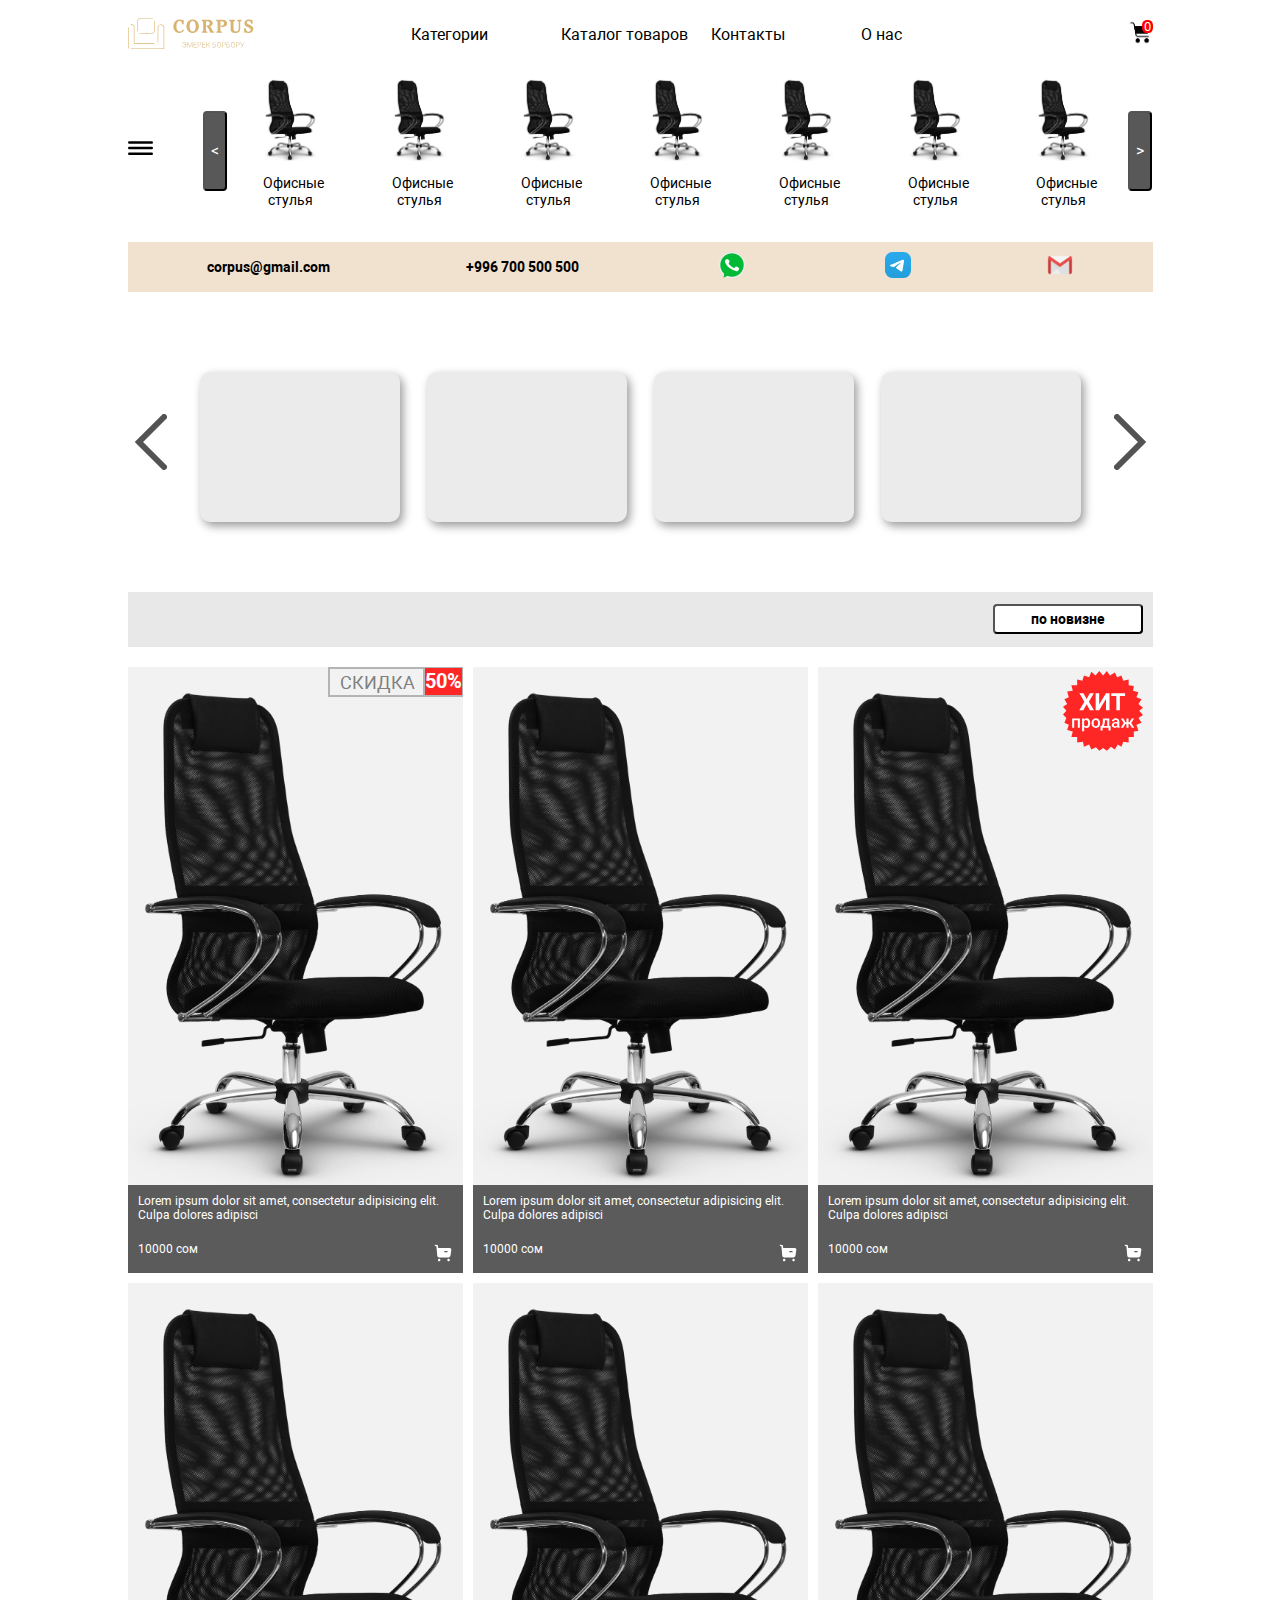
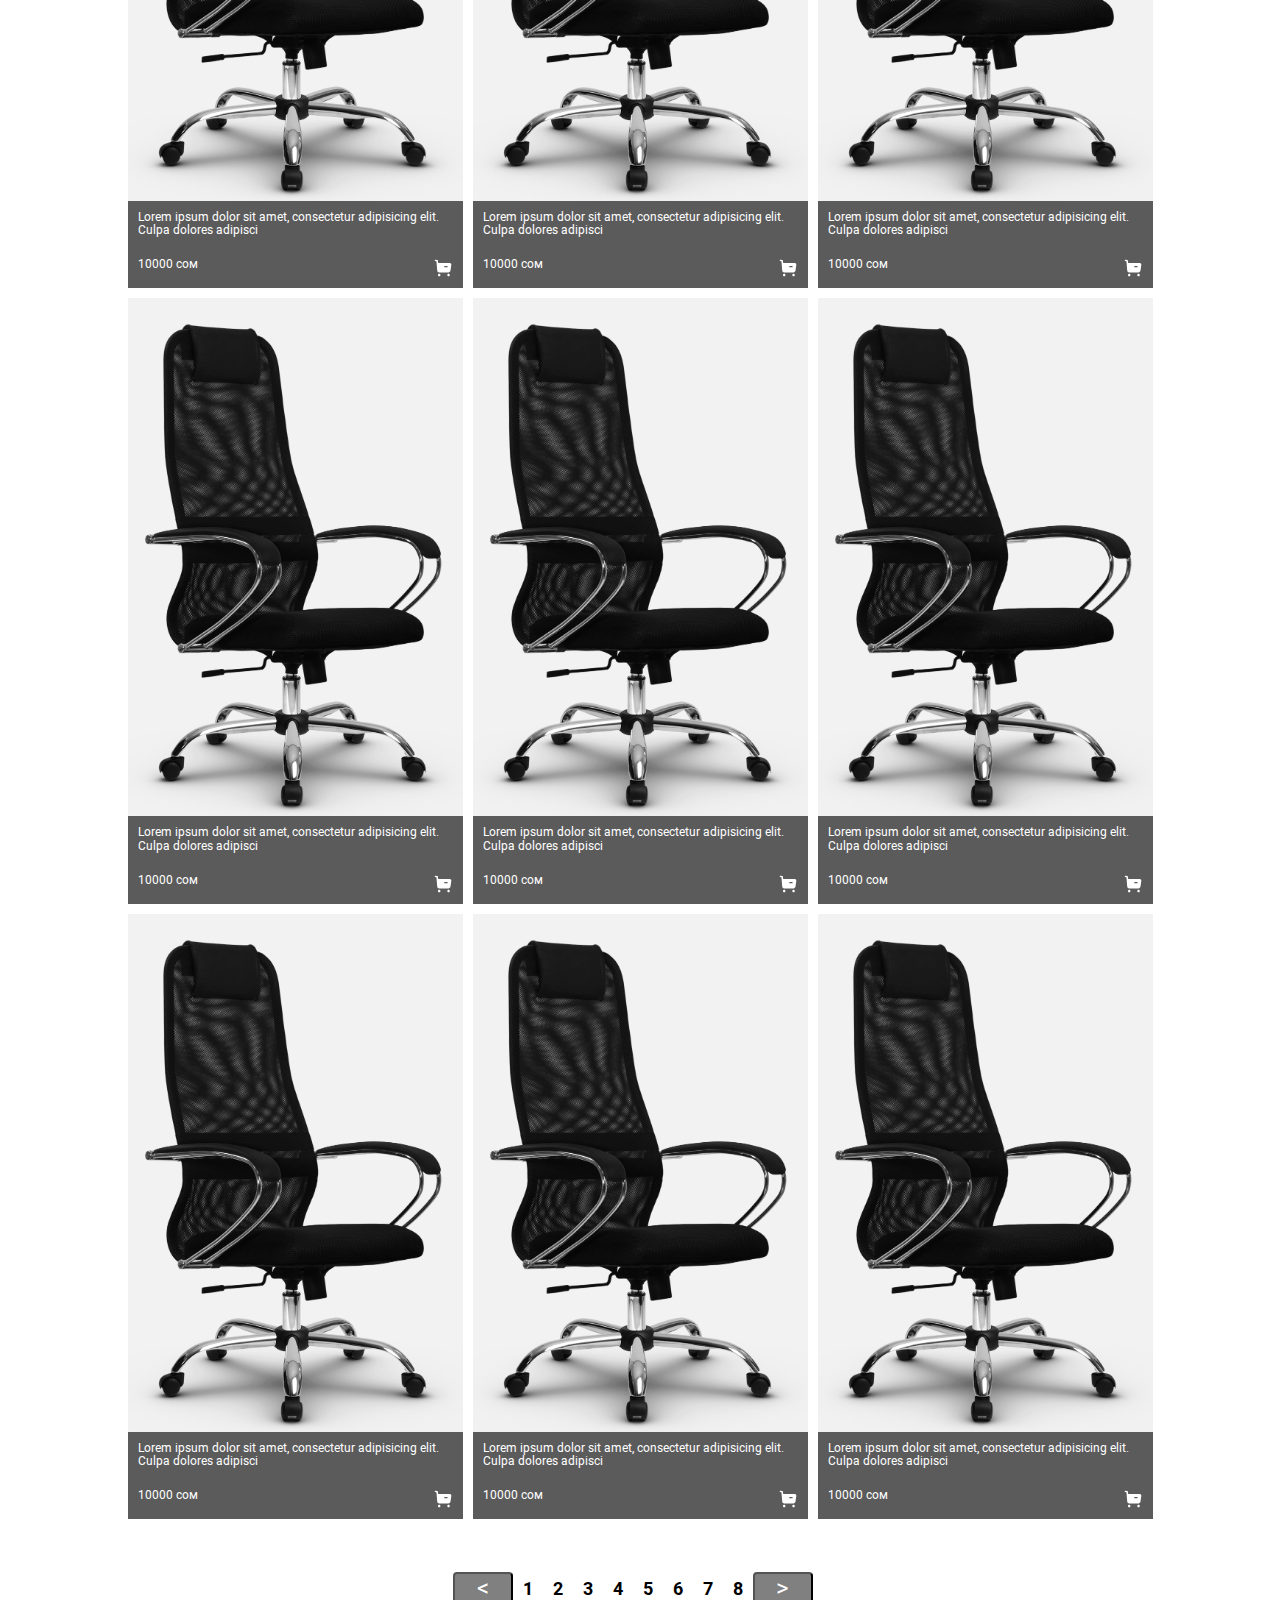
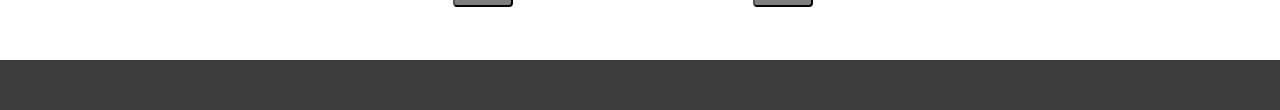
==== index.html @ 1aff69cd "v 1" ====
<!DOCTYPE html>
<html lang="ru">
<head>
    <meta charset="UTF-8">
    <meta http-equiv="X-UA-Compatible" content="IE=edge">
    <meta name="viewport" content="width=device-width, initial-scale=1.0">

    <link rel="stylesheet" href="css/style.css">
    <link rel="stylesheet" href="css/normalize.css">
    <link rel="stylesheet" href="fonts/Roboto/roboto.css">

    <title>CORPUS</title>
    
</head>
<body>
<div class="container">
    <div class="header">
        <div class="logo">
            <a href="">
                <img src="img/logoo.svg" alt="">
            </a>
        </div>
        <nav>
            <ul class="nav">
                <li><a href="">Категории</a></li>
                <li><a href="">Каталог товаров</a></li>
                <li><a href="#contacts">Контакты</a></li>
                <li><a href="">О нас</a></li>
            </ul>
        </nav>
        <div class="cart">
            <a href="">
                <img src="img/busket.png" alt="">
                <div class="counter">0</div>
            </a>
        </div>
    </div>

    <div class="features">
        <div class="burger"  onclick="showHtmlDiv()">
            <img src="img/burger.svg" alt="">
        </div>

        <div id="menu" class="menu">
            <ul >
                <li><a href="">Категории</a></li>
                <hr>
                <li><a href="">Каталог товаров</a></li>
                <hr>
                <li><a href="">Контакты</a></li>
                <hr>
                <li><a href="">О нас</a></li>
                <hr>
            </ul>
        </div>

        <ul class="slide">
            <button class="btn">
                <
            </button>
            
            <li class="slide-item">
                <a href="">
                <img src="img/1armch.png" alt="">
                <span class="caption">Офисные стулья</span>
                </a>
            </li>
            <li class="slide-item">
                <a href="">
                <img src="img/1armch.png" alt="">
                <span class="caption">Офисные стулья</span>
                </a>
            </li>
            <li class="slide-item">
                <a href="">
                <img src="img/1armch.png" alt="">
                <span class="caption">Офисные стулья</span>
                </a>
            </li>
            <li class="slide-item">
                <a href="">
                <img src="img/1armch.png" alt="">
                <span class="caption">Офисные стулья</span>
                </a>
            </li>
            <li class="slide-item">
                <a href="">
                <img src="img/1armch.png" alt="">
                <span class="caption">Офисные стулья</span>
                </a>
            </li>
            <li class="slide-item">
                <a href="">
                <img src="img/1armch.png" alt="">
                <span class="caption">Офисные стулья</span>
                </a>
            </li>
            <li class="slide-item">
                <a href="">
                <img src="img/1armch.png" alt="">
                <span class="caption">Офисные стулья</span>
                </a>
            </li>
            
            <button class="btn">
                >
            </button>
        </ul>
    </div>
<!-- CONTACTS -->
    <section class="contacts" id="contacts">
        <a href="mailto:corpus@gmail.com">corpus@gmail.com</a>
        <a href="tel:+996700500500">+996 700 500 500</a>
        <a href="#">
            <img src="img/wa.svg" alt="" class="wa">
        </a>
        <a href="">
            <img src="img/telegram.svg" alt="">
        </a>
        <a href="">
            <img src="img/mail.svg" alt="">
        </a>
    </section>

    <section class="slider">
        <div class="slider-wrap">
            <button class="slider-btn">
                <img src="img/btn.svg" alt="">
            </button>

          <div class="s-item"><img src="" alt=""></div>
          <div class="s-item"><img src="" alt=""></div>
          <div class="s-item"><img src="" alt=""></div>
          <div class="s-item last"><img src="" alt=""></div>
          
          <button class="slider-btn">
            <img src="img/btn-r.svg" alt="">
          </button>
        </div>
      </section>

    <section class="cards">
        <img src="img/Hero image 18.svg" alt="">
        <img src="img/Hero image 3.svg" alt="">
    </section>

    <section class="filter">
        <div class="dropdown">
            <button onclick="myFunction()" class="dropbtn">
                по новизне 
            </button>
            <div id="myDropdown" class="dropdown-content">
                <a href="#">Link 1</a>
                <a href="#">Link 2</a>
                <a href="#">Link 3</a>
            </div>
        </div>
    </section>

    <section class="products">
        <div class="products-item">
            <a href="">
                <img src="img/1armch.png" alt="">
                <div class="discount">
                    <span class="disc"> СКИДКА</span> 
                    <span class="big"> 50%</span>
                </div>
                <div class="description">
                    Lorem ipsum dolor sit amet, consectetur adipisicing elit. Culpa dolores adipisci
                    <div class="desc-block">
                        <div class="price">
                            10000 сом
                        </div>
                        <div class="group-busket">
                            <a href=""><img src="img/Buy.svg" alt=""></a>
                        </div>
                    </div>
                </div>
            </a>
        </div>
        <div class="products-item">
            <a href="">
                <img src="img/1armch.png" alt="">
                <div class="description">
                    Lorem ipsum dolor sit amet, consectetur adipisicing elit. Culpa dolores adipisci
                    <div class="desc-block">
                        <div class="price">
                            10000 сом
                        </div>
                        <div class="group-busket">
                            <a href=""><img src="img/Buy.svg" alt=""></a>
                        </div>
                    </div>
                </div>
            </a>
        </div>
        <div class="products-item">
            <a href="">
                <img src="img/1armch.png" alt="">
                <div class="hit">
                    <img src="img/hit-hit.svg" alt="">
                </div>
                <div class="description">
                    Lorem ipsum dolor sit amet, consectetur adipisicing elit. Culpa dolores adipisci
                    <div class="desc-block">
                        <div class="price">
                            10000 сом
                        </div>
                        <div class="group-busket">
                            <a href=""><img src="img/Buy.svg" alt=""></a>
                        </div>
                    </div>
                </div>
            </a>
        </div>

        <div class="products-item">
            <a href="">
                <img src="img/1armch.png" alt="">
                <div class="description">
                    Lorem ipsum dolor sit amet, consectetur adipisicing elit. Culpa dolores adipisci
                    <div class="desc-block">
                        <div class="price">
                            10000 сом
                        </div>
                        <div class="group-busket">
                            <a href=""><img src="img/Buy.svg" alt=""></a>
                        </div>
                    </div>
                </div>
            </a>
        </div>

        <div class="products-item">
            <a href="">
                <img src="img/1armch.png" alt="">
                <div class="description">
                    Lorem ipsum dolor sit amet, consectetur adipisicing elit. Culpa dolores adipisci
                    <div class="desc-block">
                        <div class="price">
                            10000 сом
                        </div>
                        <div class="group-busket">
                            <a href=""><img src="img/Buy.svg" alt=""></a>
                        </div>
                    </div>
                </div>
            </a>
        </div>

        <div class="products-item">
            <a href="">
                <img src="img/1armch.png" alt="">
                <div class="description">
                    Lorem ipsum dolor sit amet, consectetur adipisicing elit. Culpa dolores adipisci
                    <div class="desc-block">
                        <div class="price">
                            10000 сом
                        </div>
                        <div class="group-busket">
                            <a href=""><img src="img/Buy.svg" alt=""></a>
                        </div>
                    </div>
                </div>
            </a>
        </div>

        <div class="products-item">
            <a href="">
                <img src="img/1armch.png" alt="">
                <div class="description">
                    Lorem ipsum dolor sit amet, consectetur adipisicing elit. Culpa dolores adipisci
                    <div class="desc-block">
                        <div class="price">
                            10000 сом
                        </div>
                        <div class="group-busket">
                            <a href=""><img src="img/Buy.svg" alt=""></a>
                        </div>
                    </div>
                </div>
            </a>
        </div>

        <div class="products-item">
            <a href="">
                <img src="img/1armch.png" alt="">
                <div class="description">
                    Lorem ipsum dolor sit amet, consectetur adipisicing elit. Culpa dolores adipisci
                    <div class="desc-block">
                        <div class="price">
                            10000 сом
                        </div>
                        <div class="group-busket">
                            <a href=""><img src="img/Buy.svg" alt=""></a>
                        </div>
                    </div>
                </div>
            </a>
        </div>

        <div class="products-item">
            <a href="">
                <img src="img/1armch.png" alt="">
                <div class="description">
                    Lorem ipsum dolor sit amet, consectetur adipisicing elit. Culpa dolores adipisci
                    <div class="desc-block">
                        <div class="price">
                            10000 сом
                        </div>
                        <div class="group-busket">
                            <a href=""><img src="img/Buy.svg" alt=""></a>
                        </div>
                    </div>
                </div>
            </a>
        </div>
        <div class="products-item">
            <a href="">
                <img src="img/1armch.png" alt="">
                <div class="description">
                    Lorem ipsum dolor sit amet, consectetur adipisicing elit. Culpa dolores adipisci
                    <div class="desc-block">
                        <div class="price">
                            10000 сом
                        </div>
                        <div class="group-busket">
                            <a href=""><img src="img/Buy.svg" alt=""></a>
                        </div>
                    </div>
                </div>
            </a>
        </div>
        <div class="products-item">
            <a href="">
                <img src="img/1armch.png" alt="">
                <div class="description">
                    Lorem ipsum dolor sit amet, consectetur adipisicing elit. Culpa dolores adipisci
                    <div class="desc-block">
                        <div class="price">
                            10000 сом
                        </div>
                        <div class="group-busket">
                            <a href=""><img src="img/Buy.svg" alt=""></a>
                        </div>
                    </div>
                </div>
            </a>
        </div>
        <div class="products-item">
            <a href="">
                <img src="img/1armch.png" alt="">
                <div class="description">
                    Lorem ipsum dolor sit amet, consectetur adipisicing elit. Culpa dolores adipisci
                    <div class="desc-block">
                        <div class="price">
                            10000 сом
                        </div>
                        <div class="group-busket">
                            <a href=""><img src="img/Buy.svg" alt=""></a>
                        </div>
                    </div>
                </div>
            </a>
        </div>
    </section>

    <div class="pages">
        <button class="page-btn">
			<
		</button>
  
          <a href="">
            1
          </a>
          <a href="">
            2
          </a>
          <a href="">
            3
          </a>
          <a href="">
            4
          </a>
          <a href="">
            5
          </a>
          <a href="">
            6
          </a>
          <a href="">
            7
          </a>
          <a href="">
            8
          </a>
  
        <button class="page-btn">
			>       
		</button>
    </div>

<!-- .CONTAINER -->
</div>

    <section class="footer">
    </section>

<script src="js/app.js"></script>
</body>
</html>
---- css/style.css ----
.header {
  display: -webkit-box;
  display: -ms-flexbox;
  display: flex;
  -webkit-box-pack: justify;
      -ms-flex-pack: justify;
          justify-content: space-between;
  -webkit-box-align: center;
      -ms-flex-align: center;
          align-items: center;
  margin: 10px auto;
  height: 50px;
}

.header .logo img {
  height: 32px;
}

.header .nav {
  display: -webkit-box;
  display: -ms-flexbox;
  display: flex;
  -webkit-box-pack: justify;
      -ms-flex-pack: justify;
          justify-content: space-between;
}

.header .nav li {
  width: 150px;
}

.header .cart {
  position: relative;
}

.header .cart img {
  height: 25px;
}

.header .counter {
  position: absolute;
  max-width: 13px;
  height: 13px;
  background-color: red;
  color: white;
  font-size: 13px;
  text-align: center;
  border-radius: 40%;
  top: 0;
  right: 0;
  padding: 0 2px 2px 2px;
}

.features .burger {
  float: left;
  margin-right: 10px;
}

.features .burger img {
  margin-top: 60px;
  max-width: 25px;
  height: 24px;
}

.features .menu {
  display: none;
  background-color: #a5a5a5;
  height: 100%;
  width: 210px;
  padding-top: 10px;
  position: absolute;
  margin-left: 20px;
  z-index: 1;
}

.features .slide {
  display: -webkit-box;
  display: -ms-flexbox;
  display: flex;
  -ms-flex-pack: distribute;
      justify-content: space-around;
  -webkit-box-align: center;
      -ms-flex-align: center;
          align-items: center;
  overflow-x: hidden;
}

.features .slide .slide-item {
  position: relative;
  height: 150px;
  width: 75px;
  margin: auto;
  padding-left: 10px;
  padding-right: 10px;
}

.features .slide .slide-item img {
  width: 100%;
}

.features .slide .caption {
  display: block;
  width: 100%;
  margin-top: 10px;
  text-align: center;
  font-size: 14px;
  color: #000000;
}

.features .slide .btn {
  height: 80px;
  max-width: 26px;
  background-color: #585858;
  border-radius: 4px;
  color: white;
}

.contacts {
  display: -webkit-box;
  display: -ms-flexbox;
  display: flex;
  -ms-flex-pack: distribute;
      justify-content: space-around;
  -webkit-box-align: center;
      -ms-flex-align: center;
          align-items: center;
  height: 50px;
  width: 100%;
  background-color: #f1e1cf;
  font-size: 14px;
  padding-left: 12px;
  padding-right: 12px;
  font-weight: 700;
}

.contacts img {
  width: 26px;
  height: 26px;
}

.contacts .wa {
  width: 34px;
  height: 34px;
  padding-top: 4px;
}

.slider {
  display: block;
  height: 200px;
  margin-top: 80px;
}

.slider .slider-wrap {
  display: -webkit-box;
  display: -ms-flexbox;
  display: flex;
  -webkit-box-pack: justify;
      -ms-flex-pack: justify;
          justify-content: space-between;
}

.slider .s-item {
  width: 200px;
  height: 150px;
  background-color: #ebebeb;
  border-radius: 10px;
  -webkit-box-shadow: 3px 4px 10px 0px rgba(0, 0, 0, 0.4);
          box-shadow: 3px 4px 10px 0px rgba(0, 0, 0, 0.4);
}

.slider .slider-btn {
  border: none;
  background-color: transparent;
  font-size: 40px;
}

.cards {
  display: none;
}

.filter {
  display: -webkit-box;
  display: -ms-flexbox;
  display: flex;
  color: gray;
  height: 55px;
  background-color: #e8e8e8;
  margin-top: 20px;
  font-family: "Roboto";
}

.dropdown {
  display: block;
  margin: 0 auto;
  padding-top: 12px;
  margin-right: 10px;
}

.dropbtn {
  text-align: center;
  font-weight: 700;
  background-color: white;
  color: gray;
  font-size: 14px;
  height: 30px;
  cursor: pointer;
  border-radius: 4px;
  padding-right: 0 auto;
  width: 150px;
  color: black;
}

.dropdown-content {
  display: none;
  position: absolute;
  background-color: #f1f1f1;
  min-width: 160px;
  -webkit-box-shadow: 0px 8px 16px 0px rgba(0, 0, 0, 0.2);
          box-shadow: 0px 8px 16px 0px rgba(0, 0, 0, 0.2);
  z-index: 1;
  width: 200px;
  font-size: 18px;
}

.dropdown-content a {
  color: gray;
  padding: 12px 16px;
  text-decoration: none;
  display: block;
}

.dropdown-content a .dropdown-content a:hover {
  background-color: #ddd;
}

.dropdown-content a .show {
  display: block;
}

.products {
  display: -ms-grid;
  display: grid;
  -ms-grid-columns: 1fr 1fr;
      grid-template-columns: 1fr 1fr;
  grid-gap: 10px;
  margin-top: 20px;
  font-family: "Roboto";
  font-size: 12px;
}

.products a {
  color: white;
}

.products .products-item {
  background-color: #f2f2f2;
  position: relative;
}

.products .products-item img {
  display: block;
  margin: auto;
  width: 100%;
}

.products .products-item .hit {
  position: absolute;
  top: 4px;
  right: 10px;
  color: white;
}

.products .products-item .hit img {
  width: 80px;
  height: 80px;
}

.products .products-item .discount {
  position: absolute;
  top: 0;
  right: 0;
  border: 2px solid #b4b4b4;
  font-family: "Roboto";
  height: 30px;
  width: 135px;
  color: gray;
  font-size: 18px;
}

.products .products-item .discount .disc {
  display: block;
  padding-top: 4px;
  padding-left: 10px;
  color: gray;
}

.products .products-item .discount .big {
  position: absolute;
  border-left: 2px solid #b4b4b4;
  background-color: #ff2626;
  font-weight: bold;
  height: 27px;
  font-size: 20px;
  color: white;
  top: -1px;
  right: -1px;
  padding-top: 2px;
}

.products .description {
  background-color: #5b5b5b;
  color: #fff;
  padding: 10px;
}

.products .description .desc-block {
  display: -webkit-box;
  display: -ms-flexbox;
  display: flex;
  -webkit-box-pack: justify;
      -ms-flex-pack: justify;
          justify-content: space-between;
  padding-top: 20px;
}

.products .description .group-busket img {
  width: 20px;
  height: 20px;
}

.pages {
  display: -webkit-box;
  display: -ms-flexbox;
  display: flex;
  -webkit-box-align: center;
      -ms-flex-align: center;
          align-items: center;
  width: 375px;
  margin: 50px auto;
}

.pages a {
  text-align: center;
  padding: 10px;
  font-size: 18px;
  font-weight: 700;
  color: #000000;
}

.pages a:active {
  border: 1px solid;
  border-radius: 4px;
}

.pages .page-btn {
  border-radius: 4px;
  width: 60px;
  height: 30px;
  font-size: 24px;
  background-color: gray;
  color: white;
  padding-bottom: 30px;
}

.footer {
  display: block;
  height: 50px;
  width: 100%;
  margin-top: 20px;
  background-color: #3c3c3c;
}

@media screen and (max-width: 2560px) {
  .container {
    width: 1025px;
  }
  .features .burger img {
    width: 40px;
    height: 24px;
  }
  .cards {
    display: none;
  }
  .products {
    display: -ms-grid;
    display: grid;
    -ms-grid-columns: 1fr 1fr 1fr;
        grid-template-columns: 1fr 1fr 1fr;
  }
}

@media screen and (max-width: 1441px) {
  .container {
    width: 1025px;
  }
  .features .burger img {
    width: 40px;
    height: 24px;
  }
  .cards {
    display: none;
  }
  .products {
    display: -ms-grid;
    display: grid;
    -ms-grid-columns: 1fr 1fr 1fr;
        grid-template-columns: 1fr 1fr 1fr;
  }
}

@media screen and (max-width: 1440px) {
  .container {
    width: 1025px;
  }
  .features .burger img {
    width: 40px;
    height: 24px;
  }
  .cards {
    display: none;
  }
  .products {
    display: -ms-grid;
    display: grid;
    -ms-grid-columns: 1fr 1fr 1fr;
        grid-template-columns: 1fr 1fr 1fr;
  }
}

@media screen and (max-width: 1024px) {
  .container {
    width: 769px;
  }
  .features .burger img {
    width: 40px;
    height: 24px;
  }
}

@media screen and (max-width: 768px) {
  .container {
    width: 426px;
  }
  .header .nav {
    display: none;
  }
  .slider .s-item {
    width: 120px;
    height: 100px;
  }
  .slider .last {
    display: none;
  }
  .hit img {
    width: 50px;
    height: 50px;
  }
}

@media screen and (max-width: 425px) {
  .container {
    width: 375px;
  }
  .cards {
    margin-top: 20px;
    display: -webkit-box;
    display: -ms-flexbox;
    display: flex;
    -webkit-box-pack: justify;
        -ms-flex-pack: justify;
            justify-content: space-between;
  }
  .slider {
    display: none;
  }
  .slide-item {
    padding-left: 150px;
  }
  .products {
    display: -ms-grid;
    display: grid;
    -ms-grid-columns: 1fr 1fr;
        grid-template-columns: 1fr 1fr;
  }
  .hit img {
    width: 30px;
    height: 30px;
  }
}

.active-cat {
  font-size: 30px;
  margin: auto;
  width: 150px;
  text-align: center;
  color: black;
}

.categories {
  display: -ms-grid;
  display: grid;
  -ms-grid-columns: 1fr 1fr;
      grid-template-columns: 1fr 1fr;
  grid-gap: 10px;
  margin-top: 20px;
}

.categories .cat-item {
  position: relative;
}

.categories .cat-item img {
  display: block;
  margin: auto;
  width: 100%;
}

.categories .cat-item a {
  color: white;
}

.categories .cat-item .hit {
  position: absolute;
  top: 0px;
  right: 0px;
  color: white;
}

.categories .cat-item .hit img {
  width: 40px;
  height: 40px;
}

.categories .cat-item .description {
  background-color: #5b5b5b;
  color: #fff;
  padding: 10px;
}

.categories .cat-item .description .desc-block {
  display: -webkit-box;
  display: -ms-flexbox;
  display: flex;
  -webkit-box-pack: justify;
      -ms-flex-pack: justify;
          justify-content: space-between;
  padding-top: 20px;
}

.categories .cat-item .description .group-busket img {
  width: 20px;
  height: 20px;
}

@media screen and (max-width: 2560px) {
  .container {
    width: 1025px;
  }
  .features .burger img {
    width: 40px;
    height: 24px;
  }
  .cards {
    display: none;
  }
  .categories {
    display: -ms-grid;
    display: grid;
    -ms-grid-columns: 1fr 1fr 1fr 1fr;
        grid-template-columns: 1fr 1fr 1fr 1fr;
  }
}

@media screen and (max-width: 1441px) {
  .container {
    width: 1025px;
  }
  .features .burger img {
    width: 40px;
    height: 24px;
  }
  .cards {
    display: none;
  }
  .categories {
    display: -ms-grid;
    display: grid;
    -ms-grid-columns: 1fr 1fr 1fr 1fr;
        grid-template-columns: 1fr 1fr 1fr 1fr;
  }
}

@media screen and (max-width: 1440px) {
  .container {
    width: 1025px;
  }
  .features .burger img {
    width: 40px;
    height: 24px;
  }
  .cards {
    display: none;
  }
  .categories {
    display: -ms-grid;
    display: grid;
    -ms-grid-columns: 1fr 1fr 1fr 1fr;
        grid-template-columns: 1fr 1fr 1fr 1fr;
  }
}

@media screen and (max-width: 1024px) {
  .container {
    width: 769px;
  }
  .features .burger img {
    width: 40px;
    height: 24px;
  }
}

@media screen and (max-width: 768px) {
  .container {
    width: 426px;
  }
  .categories {
    display: -ms-grid;
    display: grid;
    -ms-grid-columns: 1fr 1fr;
        grid-template-columns: 1fr 1fr;
  }
}

@media screen and (max-width: 425px) {
  .container {
    width: 375px;
  }
  .active-cat {
    font-size: 14px;
    font-weight: 700;
  }
  .cards {
    margin-top: 20px;
    display: -webkit-box;
    display: -ms-flexbox;
    display: flex;
    -webkit-box-pack: justify;
        -ms-flex-pack: justify;
            justify-content: space-between;
  }
  .slider {
    display: none;
  }
  .categories {
    display: -ms-grid;
    display: grid;
    -ms-grid-columns: 1fr 1fr;
        grid-template-columns: 1fr 1fr;
  }
}

.prod-card {
  display: -ms-grid;
  display: grid;
  -ms-grid-columns: 1fr 1fr;
      grid-template-columns: 1fr 1fr;
  -webkit-box-align: center;
      -ms-flex-align: center;
          align-items: center;
  margin-top: 20px;
}

.prod-card .prod-item {
  margin: auto;
}

.prod-card .prod-item img {
  border-radius: 8px;
}

.prod-card .prod-img {
  display: -webkit-box;
  display: -ms-flexbox;
  display: flex;
  -webkit-box-pack: justify;
      -ms-flex-pack: justify;
          justify-content: space-between;
  margin-top: 10px;
  height: 75px;
  gap: 10px;
}

.prod-card .prod-img img {
  border-radius: 4px;
  width: 100%;
  height: 100%;
}

.prod-card .prod-img .prod-btn {
  background-color: #999999;
  color: white;
  font-size: 24px;
  outline: none;
}

.prod-card .prod-item .prod-caption {
  display: -ms-grid;
  display: grid;
  -ms-grid-columns: 1fr;
      grid-template-columns: 1fr;
  margin-top: 10px;
  margin-left: 25px;
  margin-right: 25px;
}

.prod-card .prod-item .prod-caption .prod-name {
  font-family: 'Comfortaa', cursive;
  font-size: 20px;
  margin-top: 10px;
  margin-bottom: 20px;
}

.prod-card .prod-item .prod-caption .prod-brand {
  margin-top: 15px;
  margin-bottom: 35px;
}

.prod-card .prod-item .prod-caption .prod-price {
  margin-bottom: 20px;
}

@media screen and (max-width: 768px) {
  .container {
    width: 426px;
  }
  .prod-card {
    display: -ms-grid;
    display: grid;
    -ms-grid-columns: 1fr;
        grid-template-columns: 1fr;
  }
}

.main-image_about {
  background-image: url(../img/about-img.jpg);
  background-size: cover;
  height: 450px;
}

.main-image-filter {
  background: rgba(122, 111, 111, 0.76);
  height: 100%;
  position: relative;
  z-index: 2;
  display: -webkit-box;
  display: -ms-flexbox;
  display: flex;
  -webkit-box-orient: vertical;
  -webkit-box-direction: normal;
      -ms-flex-direction: column;
          flex-direction: column;
  -webkit-box-pack: center;
      -ms-flex-pack: center;
          justify-content: center;
  font-family: "Roboto";
}

.main-image-filter h1, .main-image-filter p {
  text-align: center;
  margin: 0 auto;
  color: white;
}

.main-image-filter h1 {
  font-weight: 900;
  font-size: 68px;
  margin-bottom: 20px;
}

.main-image-filter p {
  font-size: 18px;
}

.company {
  margin-top: 10%;
  display: -ms-grid;
  display: grid;
  -ms-grid-columns: 1fr 1fr;
      grid-template-columns: 1fr 1fr;
  -webkit-box-align: center;
      -ms-flex-align: center;
          align-items: center;
  color: black;
}

.company h1, .company p {
  text-align: center;
  padding-left: 10px;
  padding-right: 10px;
}

.company .com-img {
  display: -webkit-box;
  display: -ms-flexbox;
  display: flex;
  -webkit-box-pack: center;
      -ms-flex-pack: center;
          justify-content: center;
  margin: 10px;
}

.company .img-item {
  background-color: #a5a5a5;
  display: block;
  width: 100%;
  height: 100%;
  margin: 10px;
  border-radius: 4px;
  padding: 10px;
}

.center {
  margin-top: 10%;
  display: block;
  height: 100px;
  width: 100%;
  background-color: #a5a5a5;
}

.com-end {
  text-align: center;
}

@media screen and (max-width: 425px) {
  .company {
    display: -ms-grid;
    display: grid;
    -ms-grid-columns: 1fr;
        grid-template-columns: 1fr;
  }
}

* {
  -webkit-box-sizing: border-box;
          box-sizing: border-box;
}

* a {
  text-decoration: none;
  color: black;
}

* ul {
  list-style: none;
}

.container {
  margin: 0 auto;
  font-family: "Roboto";
}
/*# sourceMappingURL=style.css.map */
---- fonts/Roboto/roboto.css ----
@font-face {
    font-family: 'Roboto';
    src: local('Roboto Thin'), local('Roboto-Thin'), url('Robotothin.woff2') format('woff2'), url('Robotothin.woff') format('woff'), url('Robotothin.ttf') format('truetype');
    font-weight: 100;
    font-style: normal;
}
@font-face {
    font-family: 'Roboto';
    src: local('Roboto Thin Italic'), local('Roboto-ThinItalic'), url('Robotothinitalic.woff2') format('woff2'), url('Robotothinitalic.woff') format('woff'), url('Robotothinitalic.ttf') format('truetype');
    font-weight: 100;
    font-style: italic;
}
@font-face {
    font-family: 'Roboto';
    src: local('Roboto Light'), local('Roboto-Light'), url('Robotolight.woff2') format('woff2'), url('Robotolight.woff') format('woff'), url('Robotolight.ttf') format('truetype');
    font-weight: 300;
    font-style: normal;
}
@font-face {
    font-family: 'Roboto';
    src: local('Roboto Light Italic'), local('Roboto-LightItalic'), url('Robotolightitalic.woff2') format('woff2'), url('Robotolightitalic.woff') format('woff'), url('Robotolightitalic.ttf') format('truetype');
    font-weight: 300;
    font-style: italic;
}
@font-face {
    font-family: 'Roboto';
    src: local('Roboto'), local('Roboto-Regular'), url('Roboto.woff2') format('woff2'), url('Roboto.woff') format('woff'), url('Roboto.ttf') format('truetype');
    font-weight: 400;
    font-style: normal;
}
@font-face {
    font-family: 'Roboto';
    src: local('Roboto Italic'), local('Roboto-Italic'), url('Robotoitalic.woff2') format('woff2'), url('Robotoitalic.woff') format('woff'), url('Robotoitalic.ttf') format('truetype');
    font-weight: 400;
    font-style: italic;
}
@font-face {
    font-family: 'Roboto';
    src: local('Roboto Medium'), local('Roboto-Medium'), url('Robotomedium.woff2') format('woff2'), url('Robotomedium.woff') format('woff'), url('Robotomedium.ttf') format('truetype');
    font-weight: 500;
    font-style: normal;
}
@font-face {
    font-family: 'Roboto';
    src: local('Roboto Medium Italic'), local('Roboto-MediumItalic'), url('Robotomediumitalic.woff2') format('woff2'), url('Robotomediumitalic.woff') format('woff'), url('Robotomediumitalic.ttf') format('truetype');
    font-weight: 500;
    font-style: italic;
}
@font-face {
    font-family: 'Roboto';
    src: local('Roboto Bold'), local('Roboto-Bold'), url('Robotobold.woff2') format('woff2'), url('Robotobold.woff') format('woff'), url('Robotobold.ttf') format('truetype');
    font-weight: 700;
    font-style: normal;
}
@font-face {
    font-family: 'Roboto';
    src: local('Roboto Bold Italic'), local('Roboto-BoldItalic'), url('Robotobolditalic.woff2') format('woff2'), url('Robotobolditalic.woff') format('woff'), url('Robotobolditalic.ttf') format('truetype');
    font-weight: 700;
    font-style: italic;
}
@font-face {
    font-family: 'Roboto';
    src: local('Roboto Black'), local('Roboto-Black'), url('Robotoblack.woff2') format('woff2'), url('Robotoblack.woff') format('woff'), url('Robotoblack.ttf') format('truetype');
    font-weight: 900;
    font-style: normal;
}
@font-face {
    font-family: 'Roboto';
    src: local('Roboto Black Italic'), local('Roboto-BlackItalic'), url('Robotoblackitalic.woff2') format('woff2'), url('Robotoblackitalic.woff') format('woff'), url('Robotoblackitalic.ttf') format('truetype');
    font-weight: 900;
    font-style: italic;
}
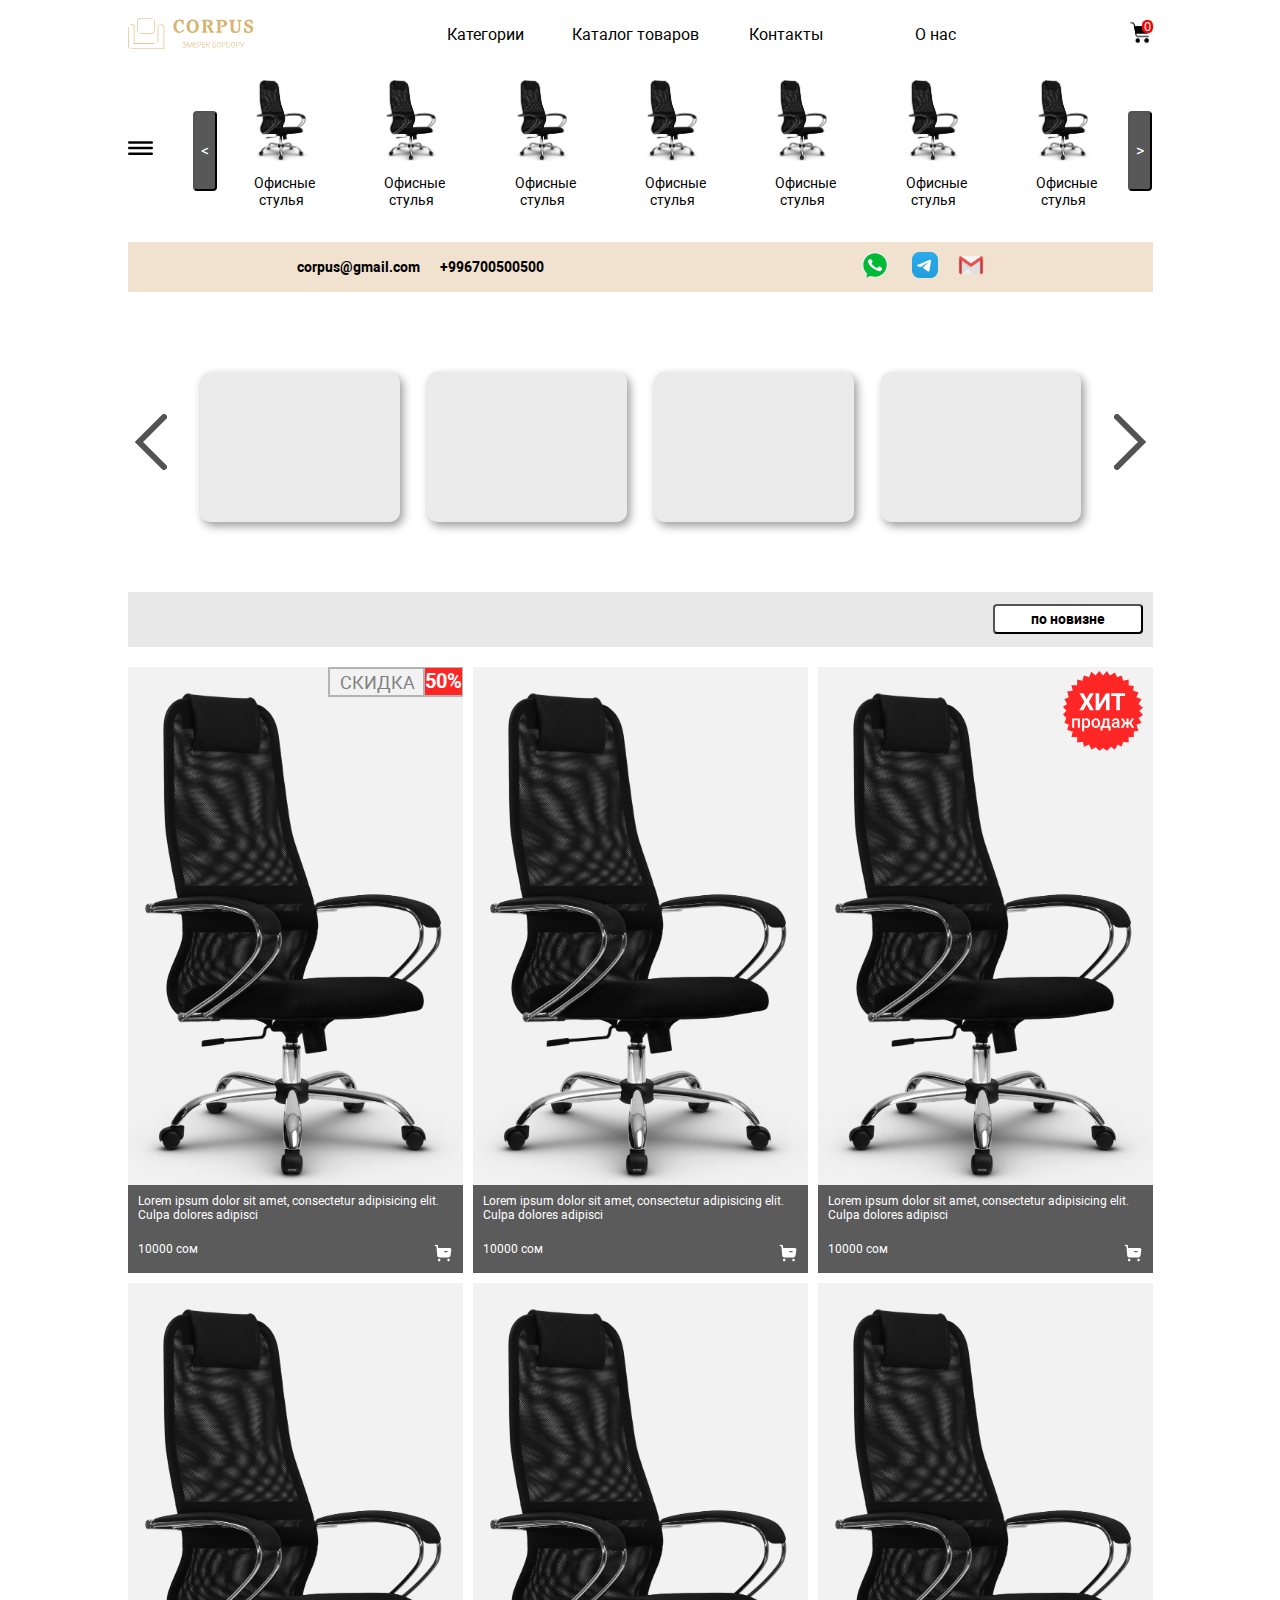
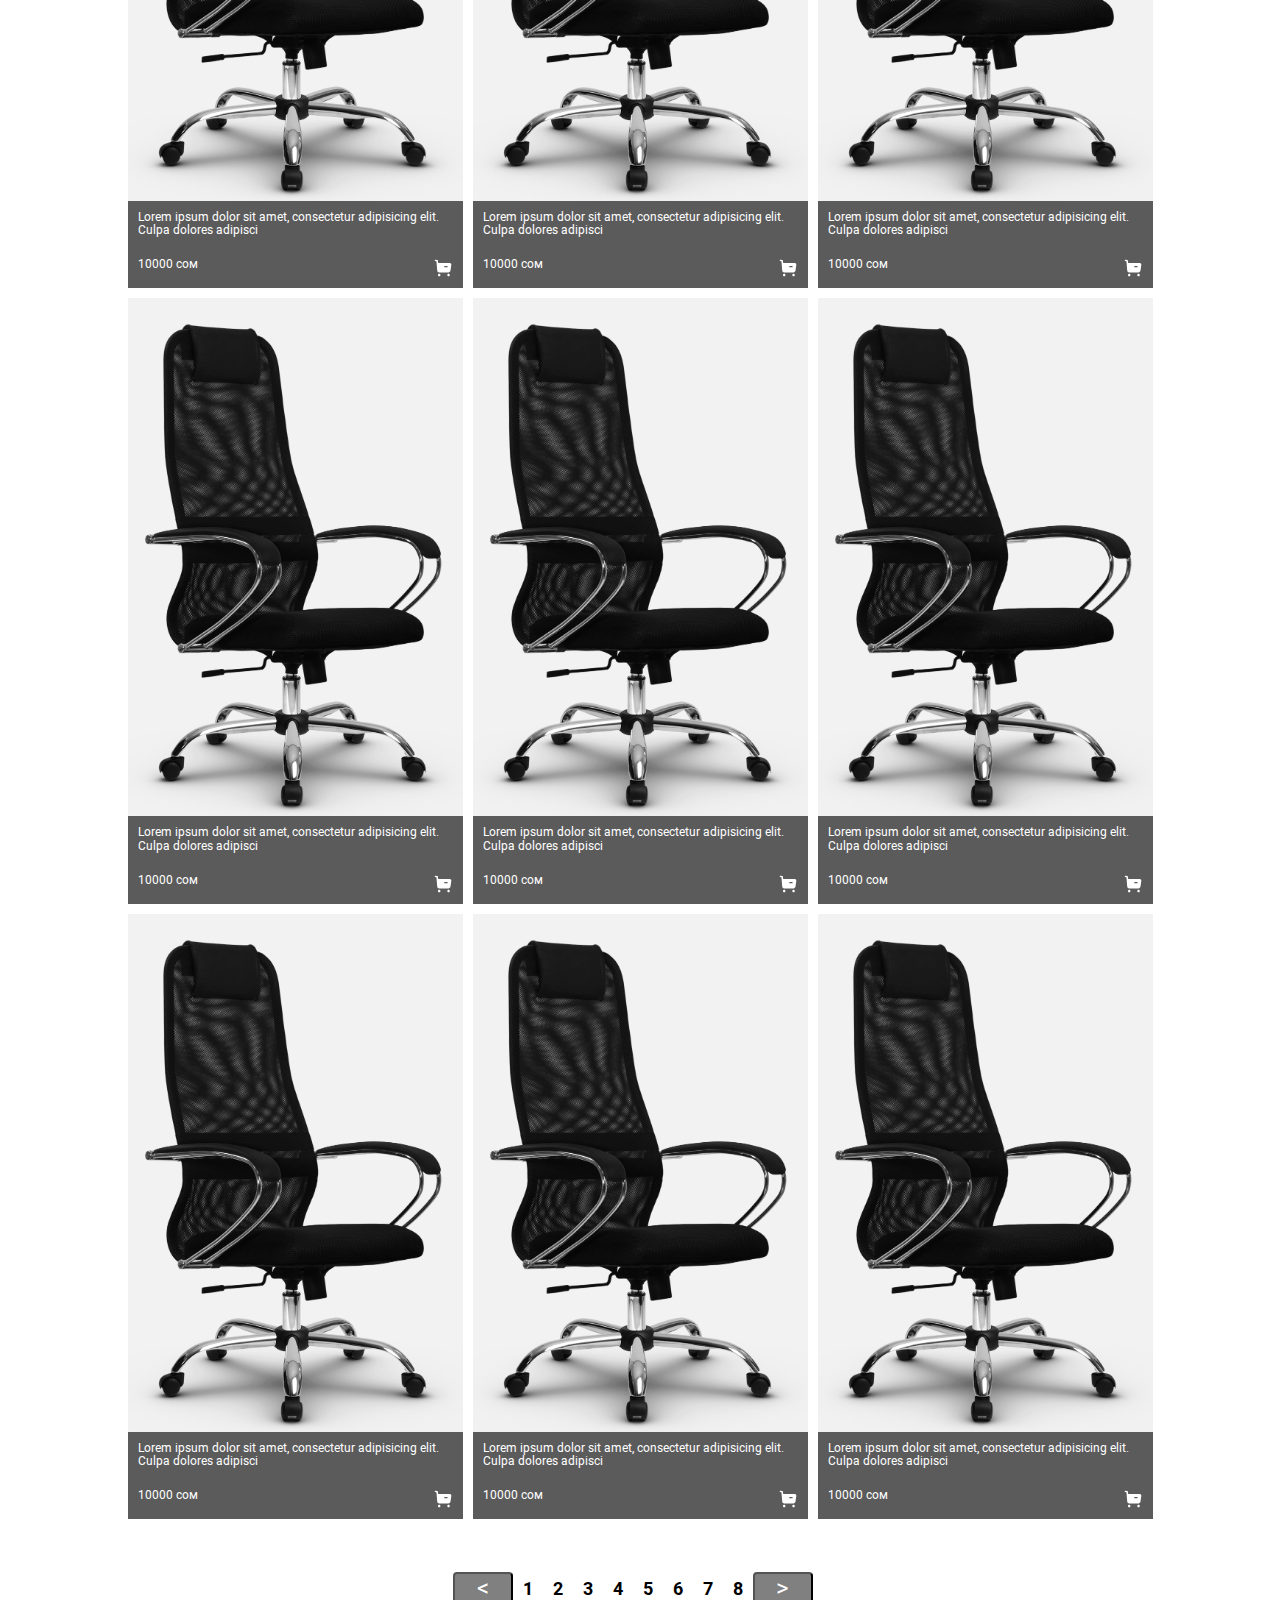
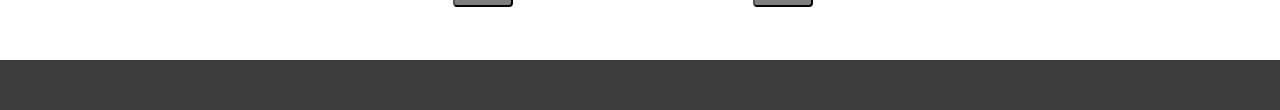
==== commit f702502c: "cabinet" ====
--- a/index.html
+++ b/index.html
@@ -109,17 +109,21 @@
     </div>
 <!-- CONTACTS -->
     <section class="contacts" id="contacts">
-        <a href="mailto:corpus@gmail.com">corpus@gmail.com</a>
-        <a href="tel:+996700500500">+996 700 500 500</a>
-        <a href="#">
-            <img src="img/wa.svg" alt="" class="wa">
-        </a>
-        <a href="">
-            <img src="img/telegram.svg" alt="">
-        </a>
-        <a href="">
-            <img src="img/mail.svg" alt="">
-        </a>
+        <div class="left">
+            <a href="mailto:corpus@gmail.com">corpus@gmail.com</a>
+            <a href="tel:+996700500500">+996700500500</a>
+        </div>
+        <div class="right">
+            <a href="#">
+                <img src="img/wa.svg" alt="" class="wa">
+            </a>
+            <a href="">
+                <img src="img/telegram.svg" alt="">
+            </a>
+            <a href="">
+                <img src="img/mail.svg" alt="">
+            </a>
+        </div>
     </section>
 
     <section class="slider">
@@ -128,14 +132,14 @@
                 <img src="img/btn.svg" alt="">
             </button>
 
-          <div class="s-item"><img src="" alt=""></div>
-          <div class="s-item"><img src="" alt=""></div>
-          <div class="s-item"><img src="" alt=""></div>
-          <div class="s-item last"><img src="" alt=""></div>
-          
-          <button class="slider-btn">
-            <img src="img/btn-r.svg" alt="">
-          </button>
+            <div class="s-item"><img src="" alt=""></div>
+            <div class="s-item"><img src="" alt=""></div>
+            <div class="s-item"><img src="" alt=""></div>
+            <div class="s-item last"><img src="" alt=""></div>
+            
+            <button class="slider-btn">
+                <img src="img/btn-r.svg" alt="">
+            </button>
         </div>
       </section>
 
--- a/css/style.css
+++ b/css/style.css
@@ -20,9 +20,12 @@
   display: -webkit-box;
   display: -ms-flexbox;
   display: flex;
-  -webkit-box-pack: justify;
-      -ms-flex-pack: justify;
-          justify-content: space-between;
+  -ms-flex-pack: distribute;
+      justify-content: space-around;
+  -webkit-box-align: center;
+      -ms-flex-align: center;
+          align-items: center;
+  text-align: center;
 }
 
 .header .nav li {
@@ -53,7 +56,6 @@
 
 .features .burger {
   float: left;
-  margin-right: 10px;
 }
 
 .features .burger img {
@@ -65,12 +67,17 @@
 .features .menu {
   display: none;
   background-color: #a5a5a5;
-  height: 100%;
+  height: 350px;
   width: 210px;
   padding-top: 10px;
   position: absolute;
-  margin-left: 20px;
+  margin-top: 80px;
   z-index: 1;
+  border-radius: 8px;
+}
+
+.features .menu hr {
+  width: 100%;
 }
 
 .features .slide {
@@ -144,6 +151,33 @@
   padding-top: 4px;
 }
 
+.contacts a {
+  padding-left: 10px;
+  padding-right: 10px;
+}
+
+.contacts .left {
+  display: -webkit-box;
+  display: -ms-flexbox;
+  display: flex;
+  -ms-flex-pack: distribute;
+      justify-content: space-around;
+  -webkit-box-align: center;
+      -ms-flex-align: center;
+          align-items: center;
+}
+
+.contacts .right {
+  display: -webkit-box;
+  display: -ms-flexbox;
+  display: flex;
+  -ms-flex-pack: distribute;
+      justify-content: space-around;
+  -webkit-box-align: center;
+      -ms-flex-align: center;
+          align-items: center;
+}
+
 .slider {
   display: block;
   height: 200px;
@@ -363,7 +397,6 @@
 }
 
 .footer {
-  display: block;
   height: 50px;
   width: 100%;
   margin-top: 20px;
@@ -435,6 +468,13 @@
     width: 40px;
     height: 24px;
   }
+  .slider .s-item {
+    width: 100px;
+    height: 80px;
+  }
+  .slider .slide {
+    padding-left: 132px;
+  }
 }
 
 @media screen and (max-width: 768px) {
@@ -445,11 +485,14 @@
     display: none;
   }
   .slider .s-item {
-    width: 120px;
-    height: 100px;
+    width: 100px;
+    height: 80px;
   }
   .slider .last {
     display: none;
+  }
+  .slide {
+    padding-left: 120px;
   }
   .hit img {
     width: 50px;
@@ -473,9 +516,6 @@
   .slider {
     display: none;
   }
-  .slide-item {
-    padding-left: 150px;
-  }
   .products {
     display: -ms-grid;
     display: grid;
@@ -485,6 +525,16 @@
   .hit img {
     width: 30px;
     height: 30px;
+  }
+  .footer {
+    width: 100%;
+  }
+}
+
+@media screen and (max-width: 424px) {
+  .footer {
+    display: block;
+    width: 100%;
   }
 }
 
@@ -840,6 +890,101 @@
   }
 }
 
+.cabinet {
+  margin-top: 100px;
+  margin-left: 5em;
+  margin-right: 5em;
+}
+
+h1 {
+  font-family: "Roboto";
+  text-align: center;
+}
+
+.cab-line {
+  width: 180px;
+}
+
+.cab-item {
+  display: -ms-grid;
+  display: grid;
+  -ms-grid-columns: 1fr 2fr;
+      grid-template-columns: 1fr 2fr;
+  -webkit-box-pack: justify;
+      -ms-flex-pack: justify;
+          justify-content: space-between;
+  font-family: 'Comfortaa', cursive;
+  margin-top: 50px;
+}
+
+.cab-info {
+  padding-left: 15px;
+}
+
+.cab-info .info {
+  display: -webkit-box;
+  display: -ms-flexbox;
+  display: flex;
+  -webkit-box-pack: justify;
+      -ms-flex-pack: justify;
+          justify-content: space-between;
+}
+
+.counter-btn {
+  margin-top: 50px;
+  font-family: 20px;
+  border: none;
+  -webkit-box-shadow: rgba(0, 0, 0, 0.15) 1.95px 1.95px 2.6px;
+          box-shadow: rgba(0, 0, 0, 0.15) 1.95px 1.95px 2.6px;
+}
+
+.cab-counter {
+  margin-top: 50px;
+}
+
+.value {
+  font-family: "Roboto";
+  padding-left: 10px;
+  padding-right: 10px;
+  border-radius: 4px;
+}
+
+.delete-btn {
+  background-color: #ea0e0e;
+  color: white;
+  border: none;
+  grid-template: 36px;
+  height: 40px;
+  border-radius: 4px;
+}
+
+@media screen and (max-width: 768px) {
+  .cabinet {
+    margin-top: 50px;
+    margin-left: 0;
+    margin-right: 0;
+  }
+  .cab-item {
+    display: -ms-grid;
+    display: grid;
+    -ms-grid-columns: 1fr;
+        grid-template-columns: 1fr;
+    -webkit-box-pack: justify;
+        -ms-flex-pack: justify;
+            justify-content: space-between;
+    -webkit-box-align: center;
+        -ms-flex-align: center;
+            align-items: center;
+    margin: 0 auto;
+  }
+  .cab-item img {
+    width: 100%;
+  }
+  .delete-btn {
+    margin-top: 30px;
+  }
+}
+
 * {
   -webkit-box-sizing: border-box;
           box-sizing: border-box;
@@ -854,6 +999,12 @@
   list-style: none;
 }
 
+body {
+  min-width: -webkit-fit-content;
+  min-width: -moz-fit-content;
+  min-width: fit-content;
+}
+
 .container {
   margin: 0 auto;
   font-family: "Roboto";
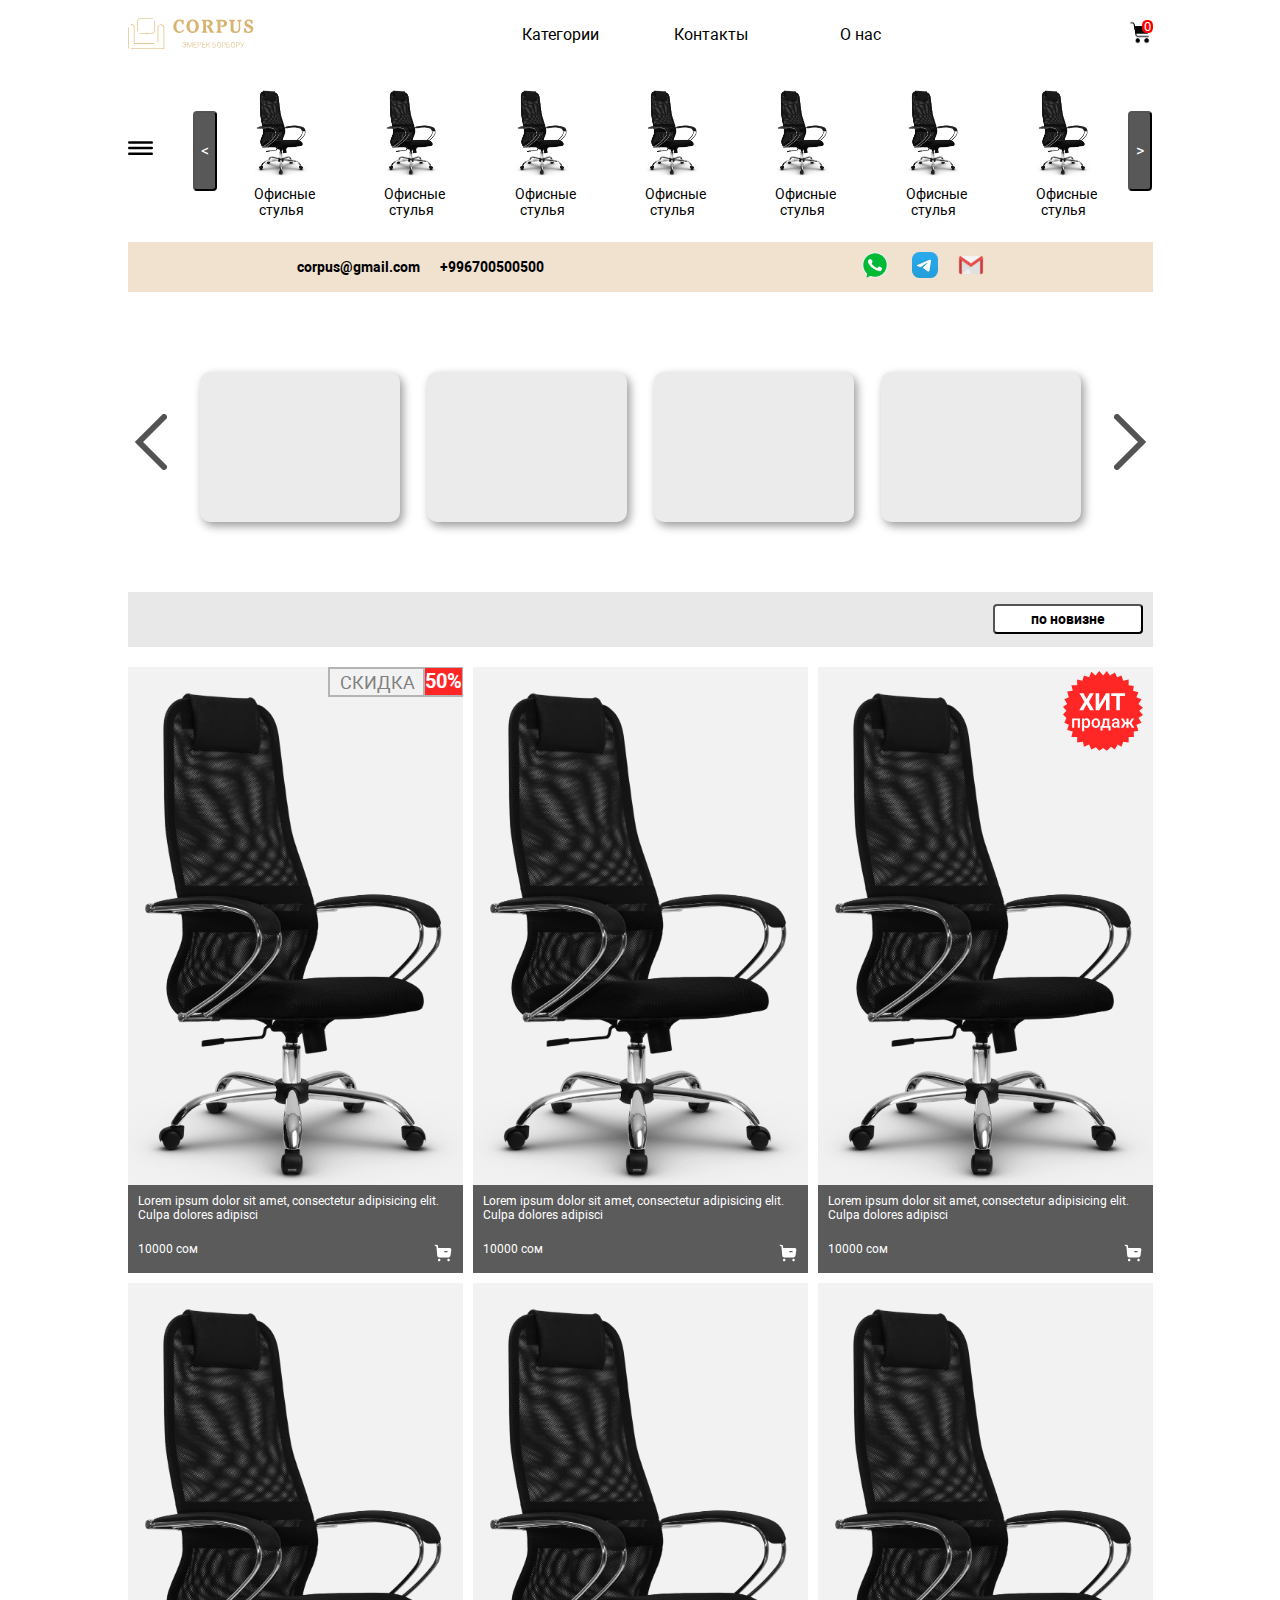
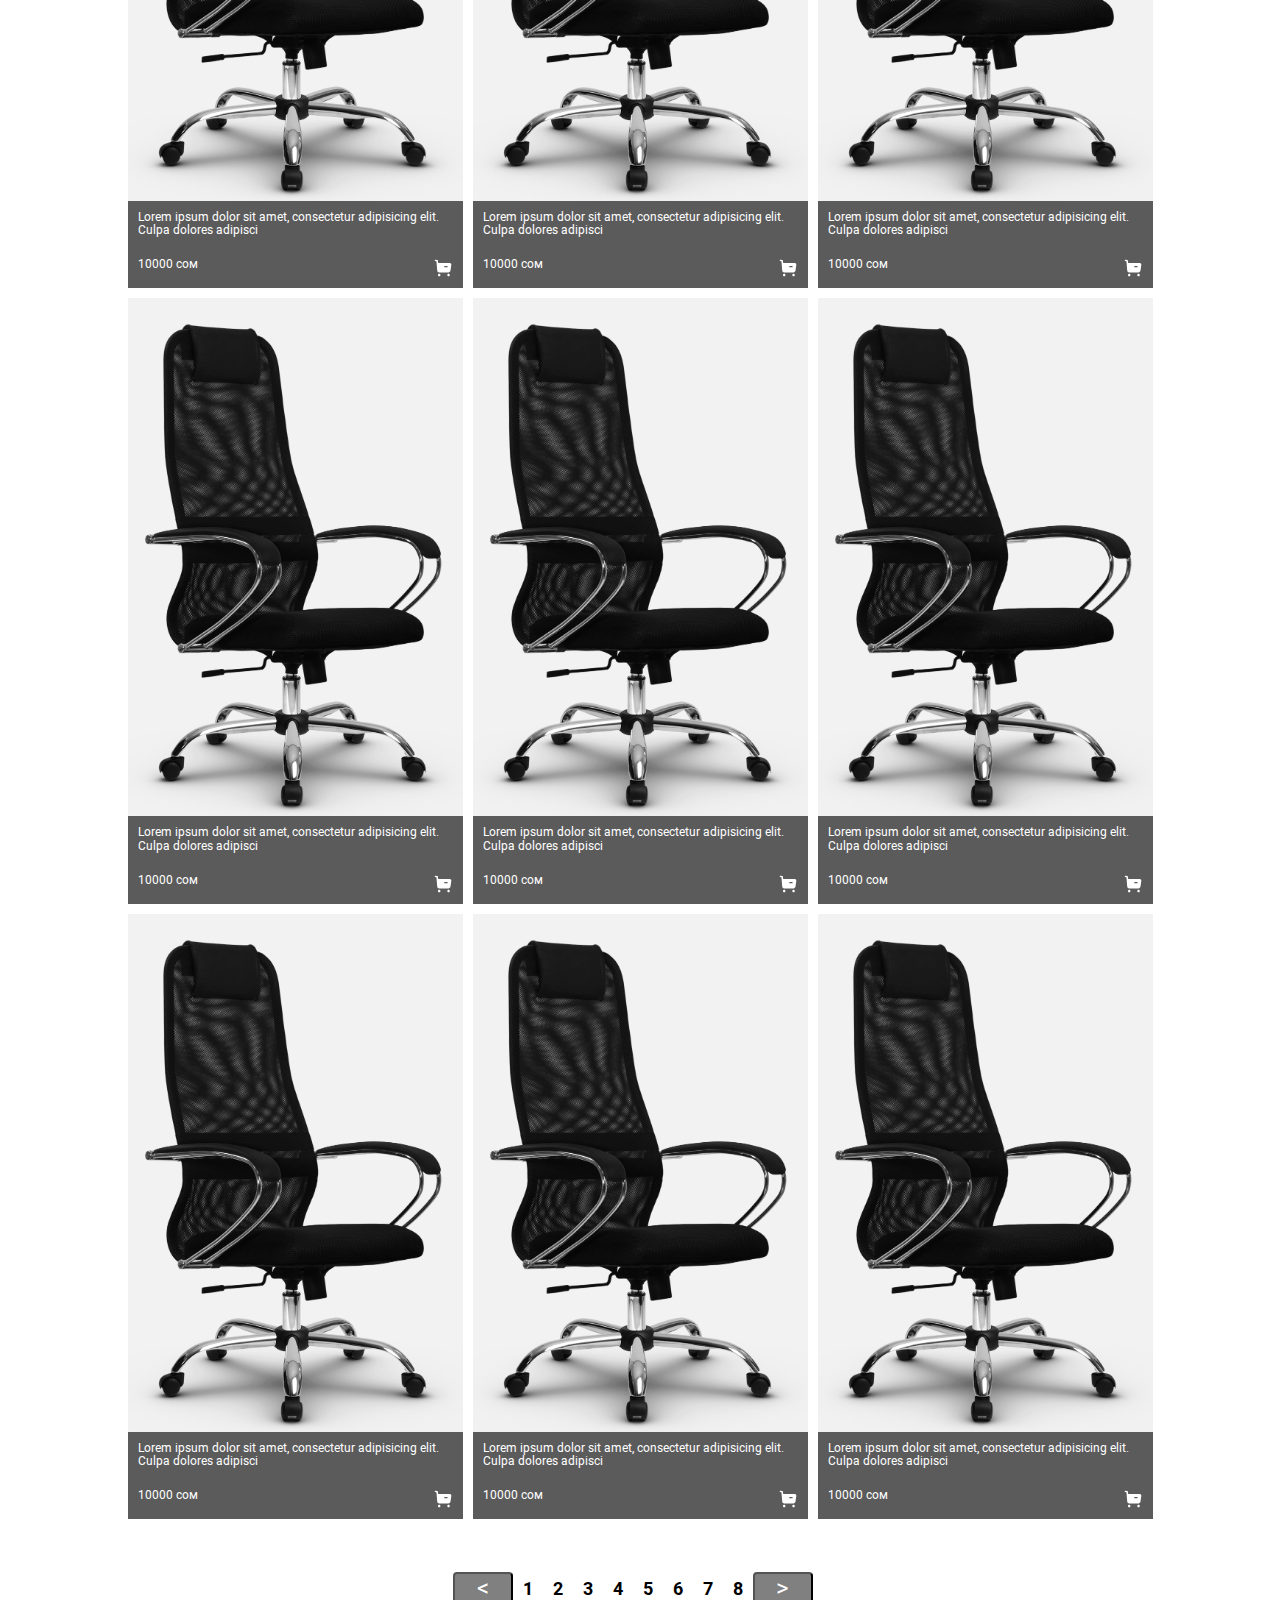
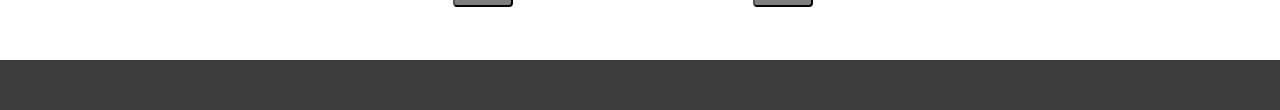
==== commit a9c84b08: "slider changed" ====
--- a/index.html
+++ b/index.html
@@ -16,20 +16,17 @@
 <div class="container">
     <div class="header">
         <div class="logo">
-            <a href="">
-                <img src="img/logoo.svg" alt="">
-            </a>
+            <img src="img/logoo.svg" alt="">
         </div>
         <nav>
             <ul class="nav">
-                <li><a href="">Категории</a></li>
-                <li><a href="">Каталог товаров</a></li>
+                <li><a href="categories.html">Категории</a></li>
                 <li><a href="#contacts">Контакты</a></li>
-                <li><a href="">О нас</a></li>
+                <li><a href="about.html">О нас</a></li>
             </ul>
         </nav>
         <div class="cart">
-            <a href="">
+            <a href="cabinet.html">
                 <img src="img/busket.png" alt="">
                 <div class="counter">0</div>
             </a>
--- a/css/style.css
+++ b/css/style.css
@@ -102,12 +102,14 @@
 }
 
 .features .slide .slide-item img {
+  display: block;
+  margin-top: 10px;
   width: 100%;
+  height: 60%;
 }
 
 .features .slide .caption {
   display: block;
-  width: 100%;
   margin-top: 10px;
   text-align: center;
   font-size: 14px;
@@ -901,6 +903,10 @@
   text-align: center;
 }
 
+.pro-name {
+  font-size: 24px;
+}
+
 .cab-line {
   width: 180px;
 }
@@ -919,6 +925,7 @@
 
 .cab-info {
   padding-left: 15px;
+  padding-bottom: 20px;
 }
 
 .cab-info .info {
@@ -938,15 +945,12 @@
           box-shadow: rgba(0, 0, 0, 0.15) 1.95px 1.95px 2.6px;
 }
 
-.cab-counter {
-  margin-top: 50px;
-}
-
 .value {
   font-family: "Roboto";
   padding-left: 10px;
   padding-right: 10px;
   border-radius: 4px;
+  font-size: 22px;
 }
 
 .delete-btn {
@@ -956,6 +960,19 @@
   grid-template: 36px;
   height: 40px;
   border-radius: 4px;
+  margin-top: 50px;
+}
+
+.order {
+  margin-top: 20px;
+  margin-left: 40%;
+  width: 300px;
+  height: 50px;
+  font-size: 28px;
+  border-radius: 8px;
+  background-color: #3acf26;
+  color: black;
+  font-family: "Roboto";
 }
 
 @media screen and (max-width: 768px) {
@@ -1009,4 +1026,8 @@
   margin: 0 auto;
   font-family: "Roboto";
 }
+
+button {
+  outline: none;
+}
 /*# sourceMappingURL=style.css.map */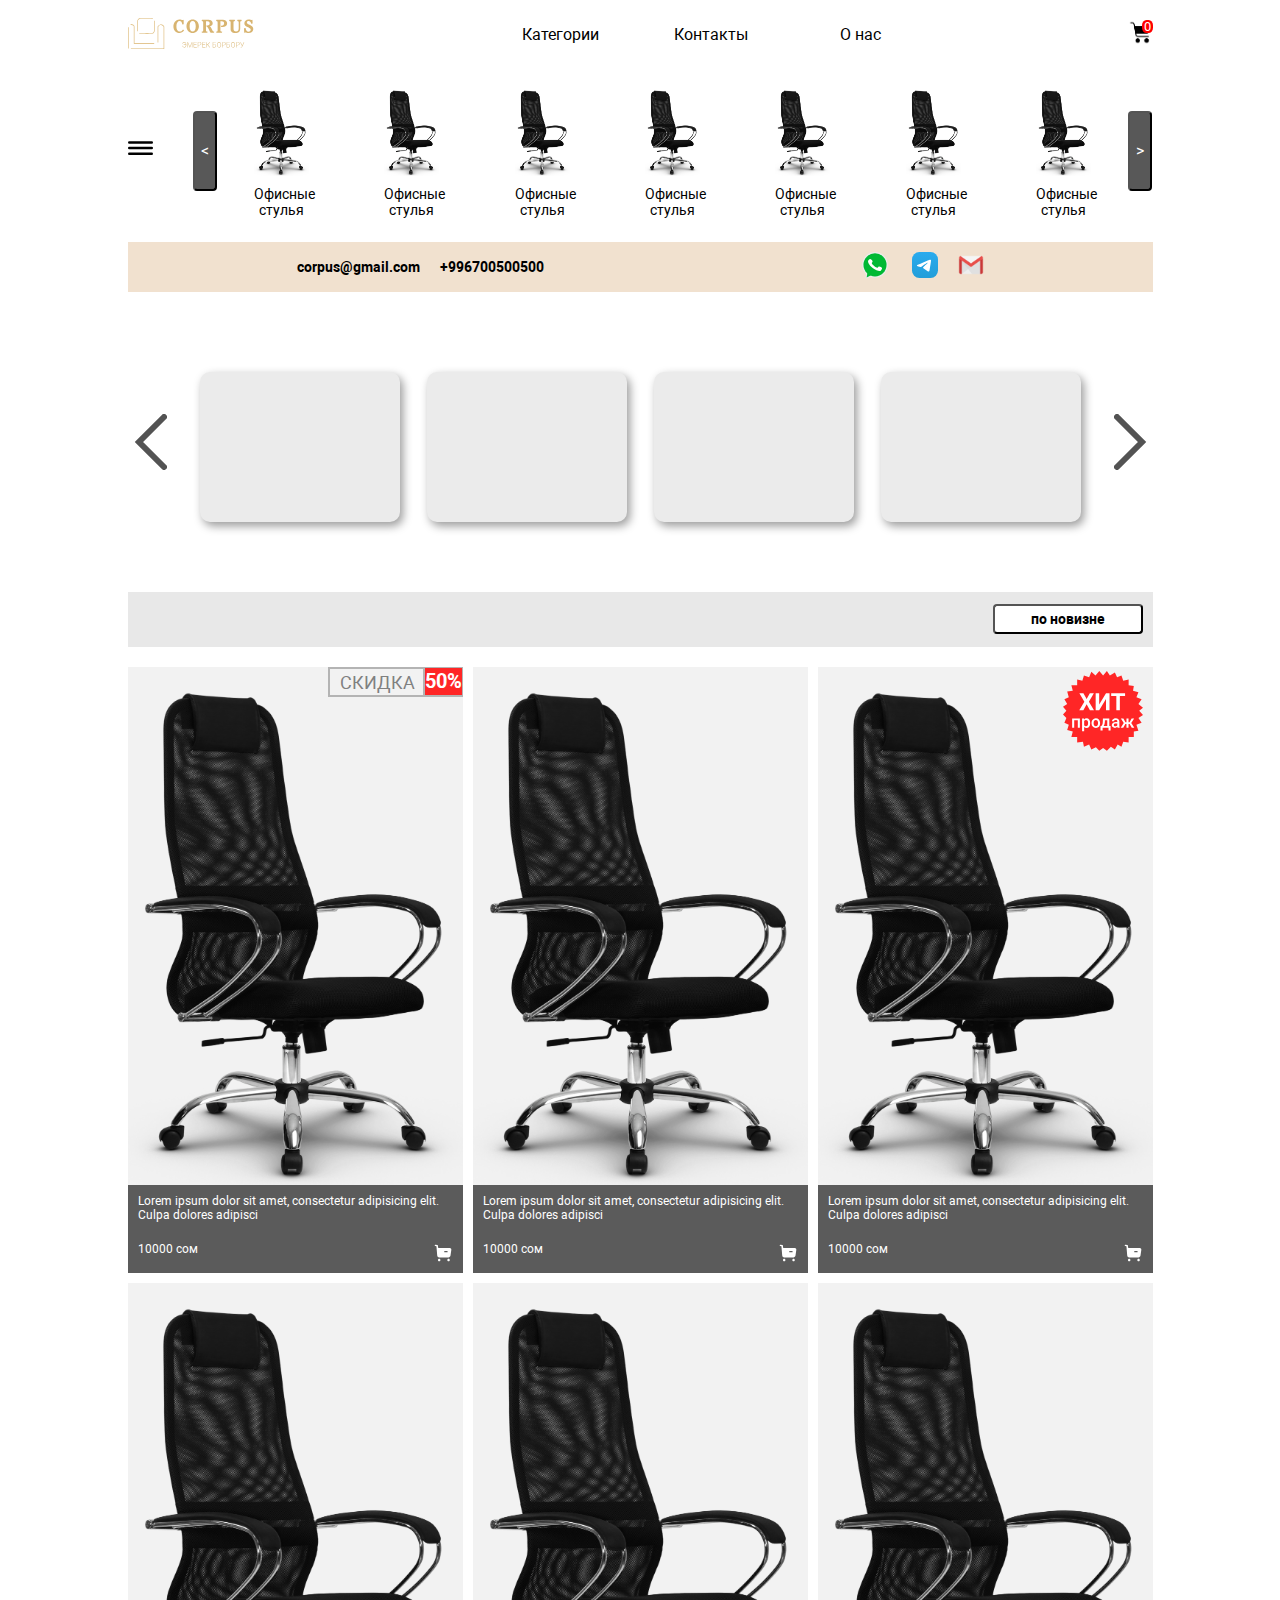
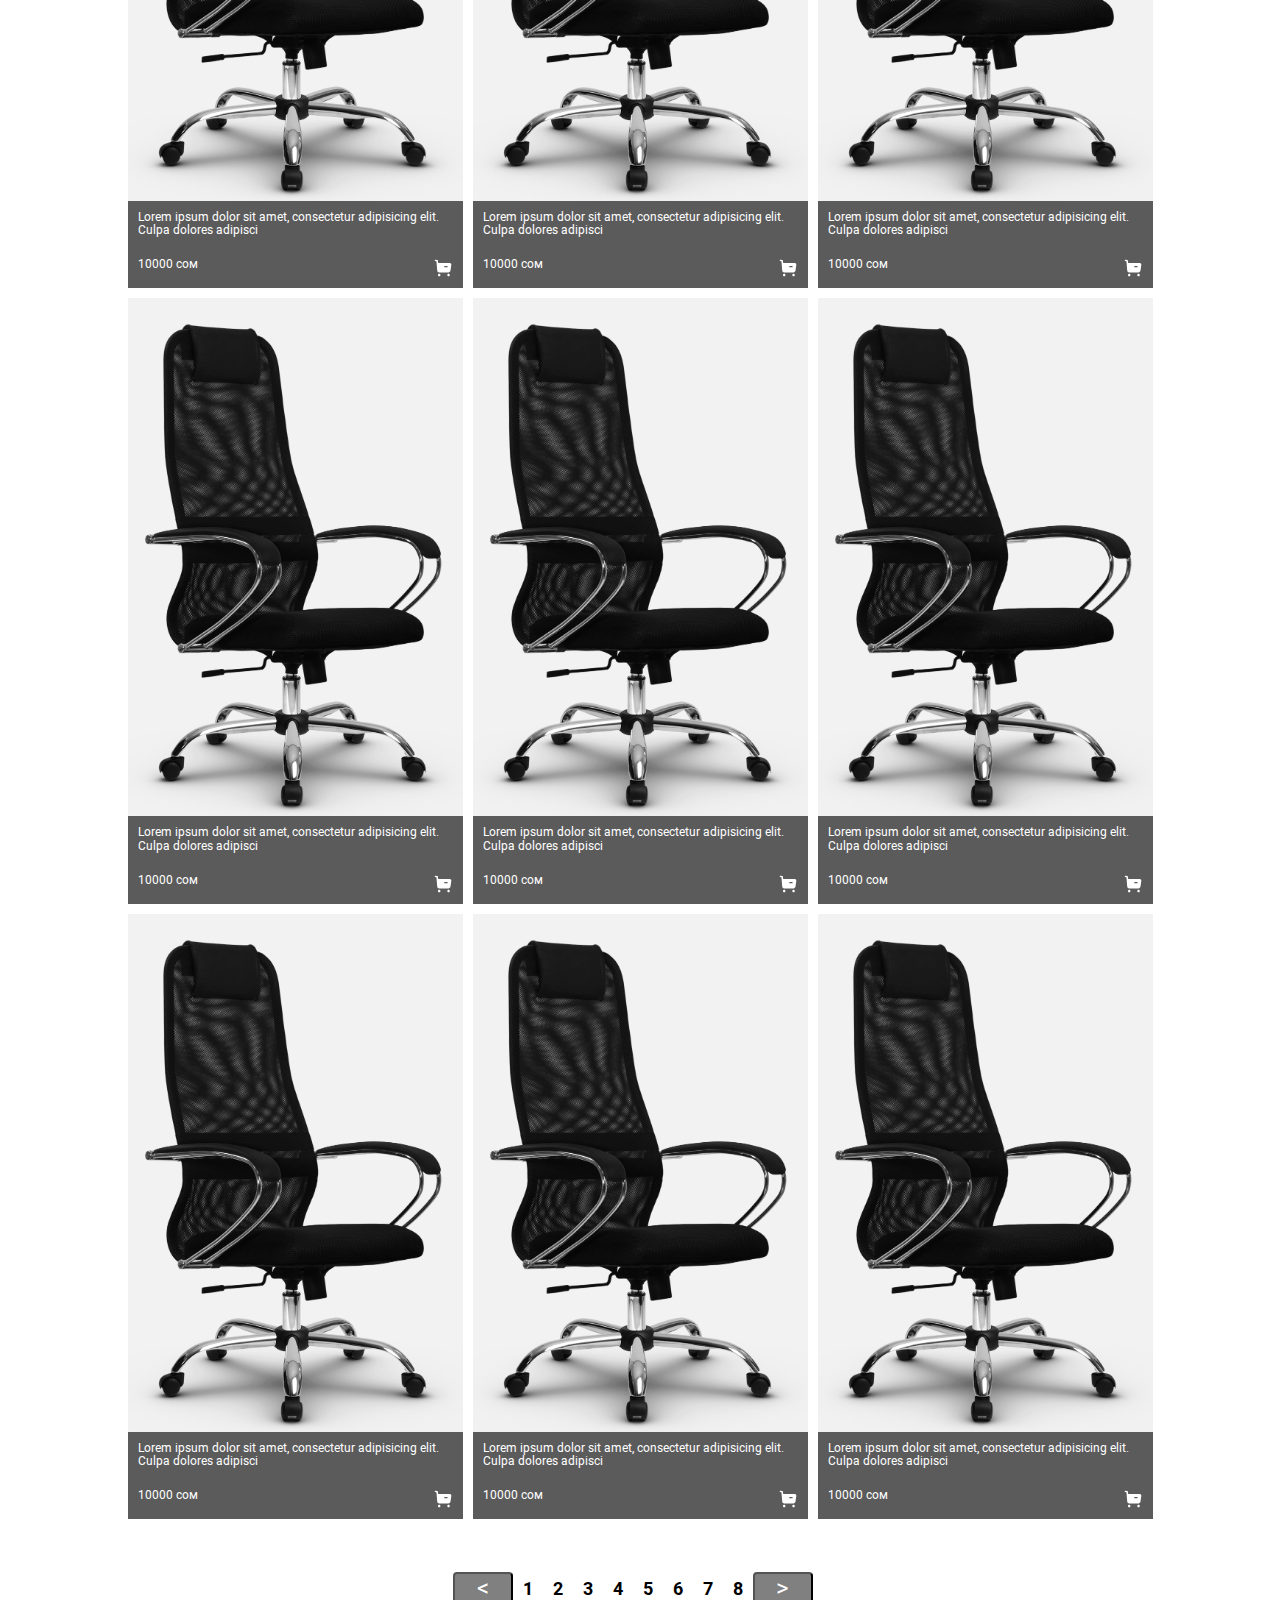
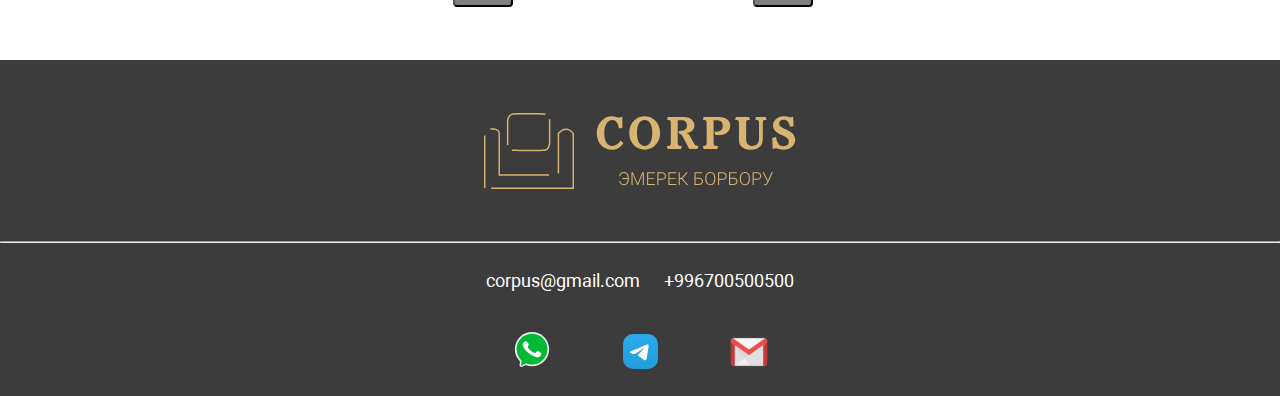
==== commit bc6a5cc8: "footer changed" ====
--- a/index.html
+++ b/index.html
@@ -400,12 +400,45 @@
 			>       
 		</button>
     </div>
-
 <!-- .CONTAINER -->
 </div>
 
-    <section class="footer">
-    </section>
+<footer class="footer-bg">
+    <div class="container">
+        <div class="footer">
+            <div class="footer-flex">
+                <div class="footer-logo">
+                    <img src="img/logoo.svg" alt="">
+                </div>
+            </div>
+        </div>
+    </div>
+
+    <hr>
+    
+    <div class="container">
+        <div class="footer">
+            <div class="footer-flex">    
+                <div class="upper">
+                    <a href="mailto:corpus@gmail.com">corpus@gmail.com</a>
+                    <a href="tel:+996700500500">+996700500500</a>
+                </div>
+                <div class="lower">
+                    <a href="#">
+                        <img src="img/wa.svg" alt="" class="wa">
+                    </a>
+                    <a href="">
+                        <img src="img/telegram.svg" alt="">
+                    </a>
+                    <a href="">
+                        <img src="img/mail.svg" alt="">
+                    </a>
+                </div>
+    
+            </div>
+        </div>
+    </div>
+</footer>
 
 <script src="js/app.js"></script>
 </body>
--- a/css/style.css
+++ b/css/style.css
@@ -398,13 +398,6 @@
   padding-bottom: 30px;
 }
 
-.footer {
-  height: 50px;
-  width: 100%;
-  margin-top: 20px;
-  background-color: #3c3c3c;
-}
-
 @media screen and (max-width: 2560px) {
   .container {
     width: 1025px;
@@ -530,6 +523,17 @@
   }
   .footer {
     width: 100%;
+  }
+  .contacts {
+    height: auto;
+    display: -ms-grid;
+    display: grid;
+    -ms-grid-columns: 1fr;
+        grid-template-columns: 1fr;
+    padding: 20px;
+  }
+  .contacts .right {
+    padding: 20px;
   }
 }
 
@@ -965,13 +969,12 @@
 
 .order {
   margin-top: 20px;
-  margin-left: 40%;
   width: 300px;
   height: 50px;
   font-size: 28px;
   border-radius: 8px;
-  background-color: #3acf26;
-  color: black;
+  background-color: #005900;
+  color: white;
   font-family: "Roboto";
 }
 
@@ -1002,6 +1005,59 @@
   }
 }
 
+.footer-bg {
+  height: auto;
+  width: 100%;
+  margin-top: 20px;
+  background-color: #3c3c3c;
+}
+
+.footer-bg .footer {
+  display: -webkit-box;
+  display: -ms-flexbox;
+  display: flex;
+  -webkit-box-pack: center;
+      -ms-flex-pack: center;
+          justify-content: center;
+  -webkit-box-align: center;
+      -ms-flex-align: center;
+          align-items: center;
+}
+
+.footer-bg .footer .footer-logo {
+  padding-top: 50px;
+  padding-bottom: 40px;
+}
+
+.footer-bg .footer .upper {
+  margin-top: 20px;
+  margin-bottom: 20px;
+}
+
+.footer-bg .footer .upper a {
+  color: white;
+  font-size: 18px;
+  padding: 10px;
+}
+
+.footer-bg .footer .lower {
+  padding-top: 20px;
+  padding-bottom: 20px;
+  display: -webkit-box;
+  display: -ms-flexbox;
+  display: flex;
+  -ms-flex-pack: distribute;
+      justify-content: space-around;
+  -webkit-box-align: center;
+      -ms-flex-align: center;
+          align-items: center;
+}
+
+.footer-bg .footer .lower .wa {
+  width: 40px;
+  height: 40px;
+}
+
 * {
   -webkit-box-sizing: border-box;
           box-sizing: border-box;
